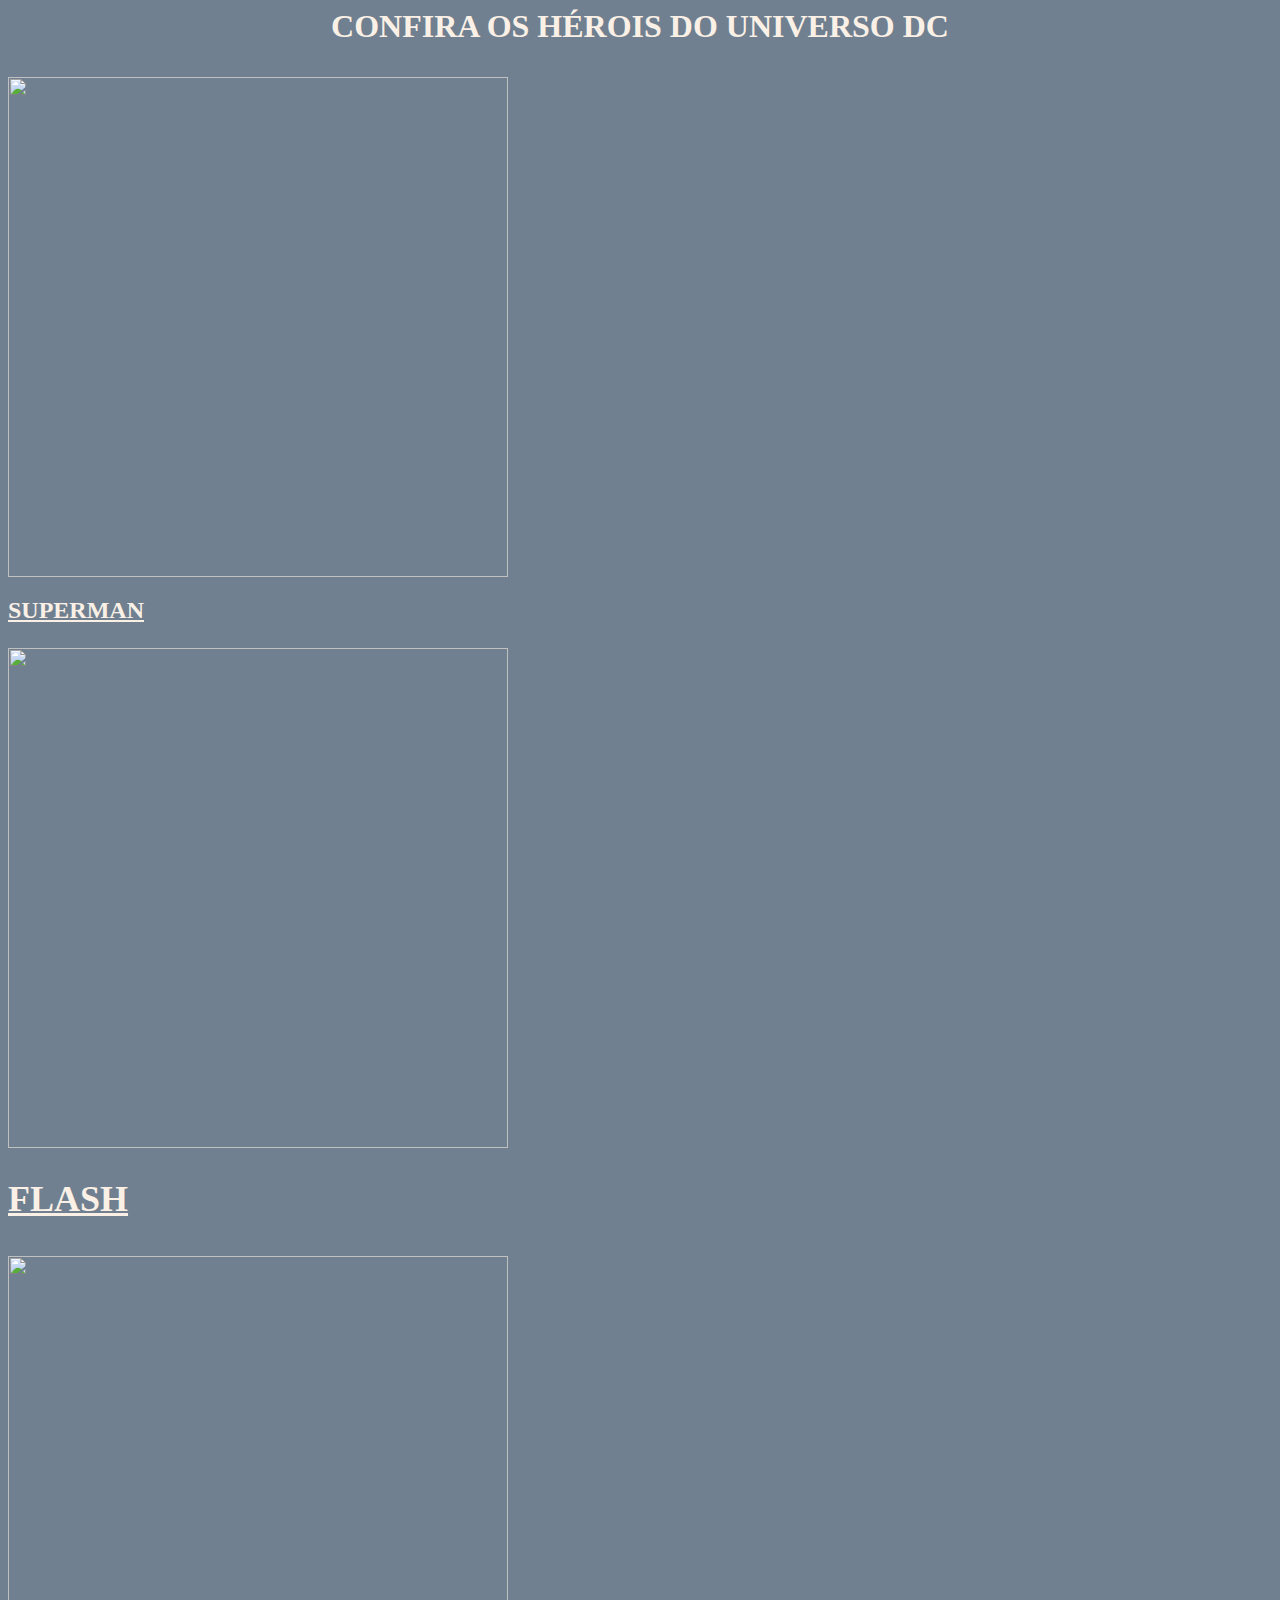
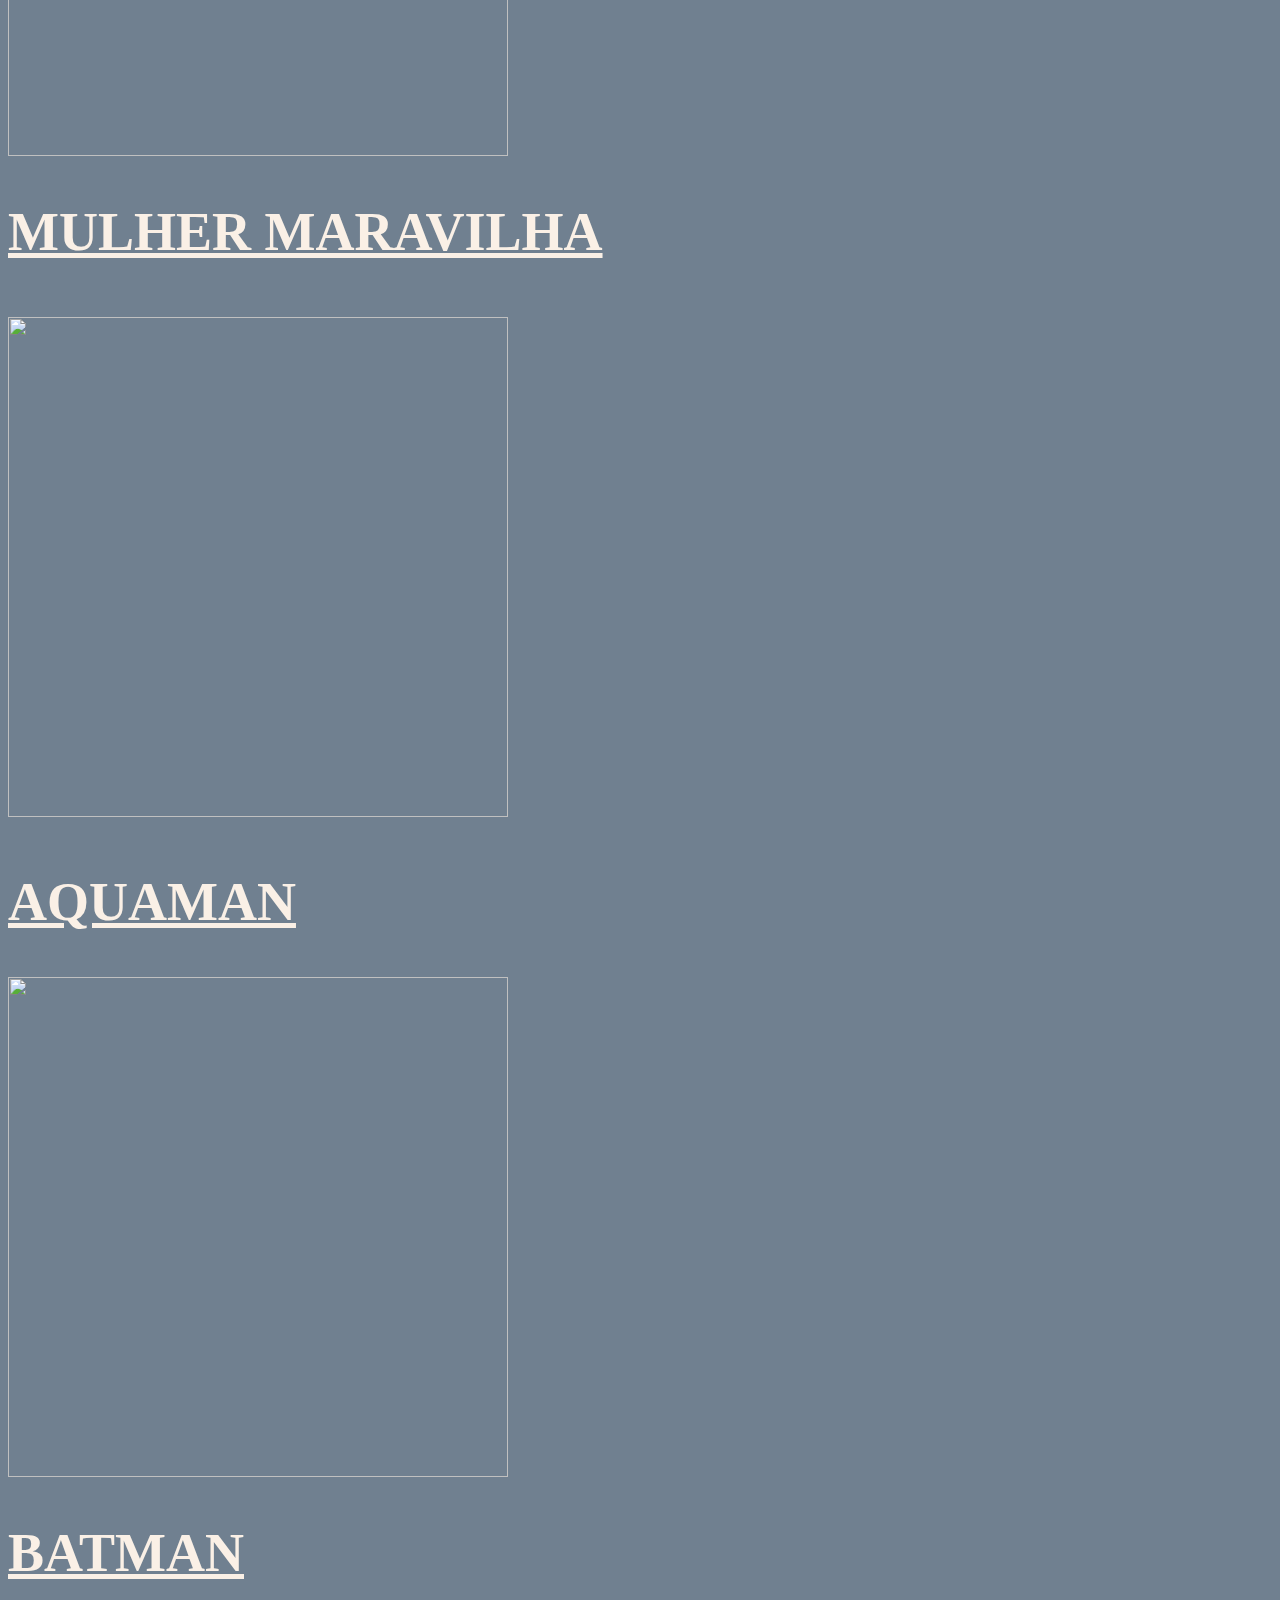
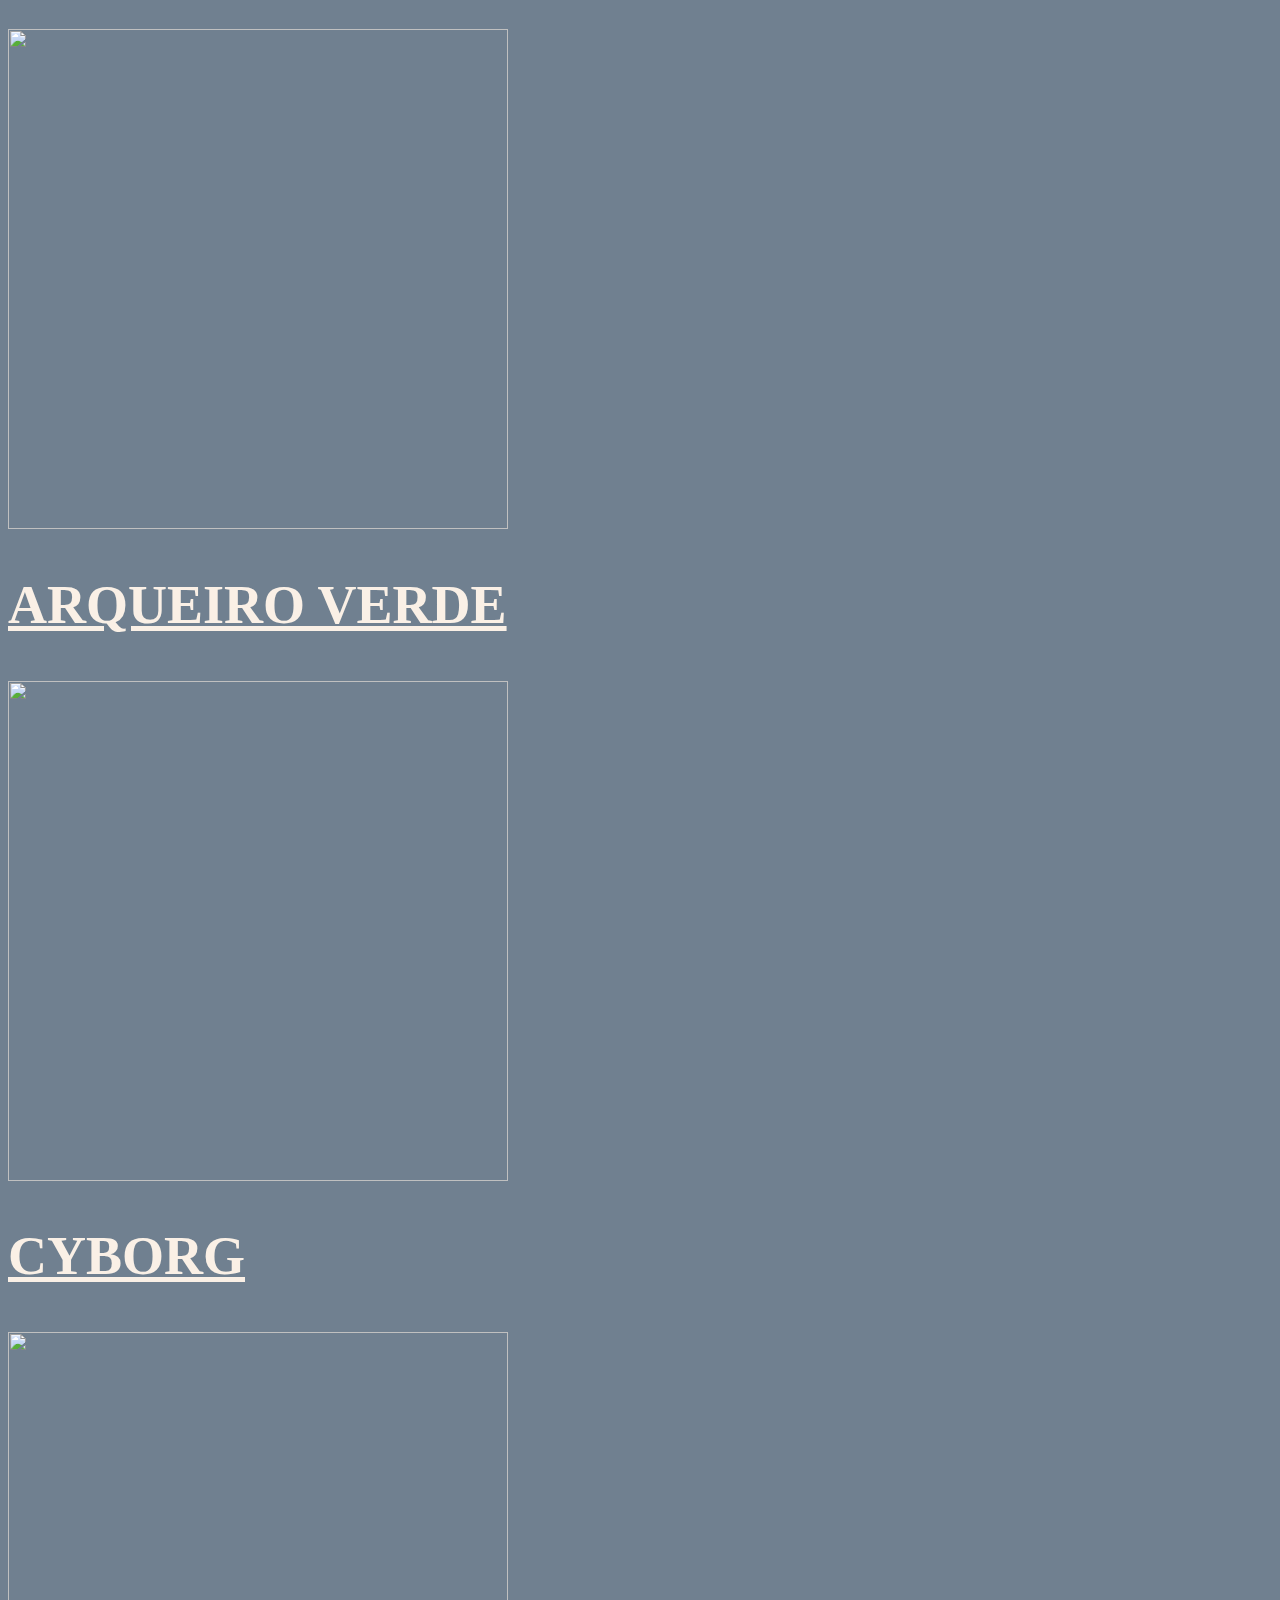
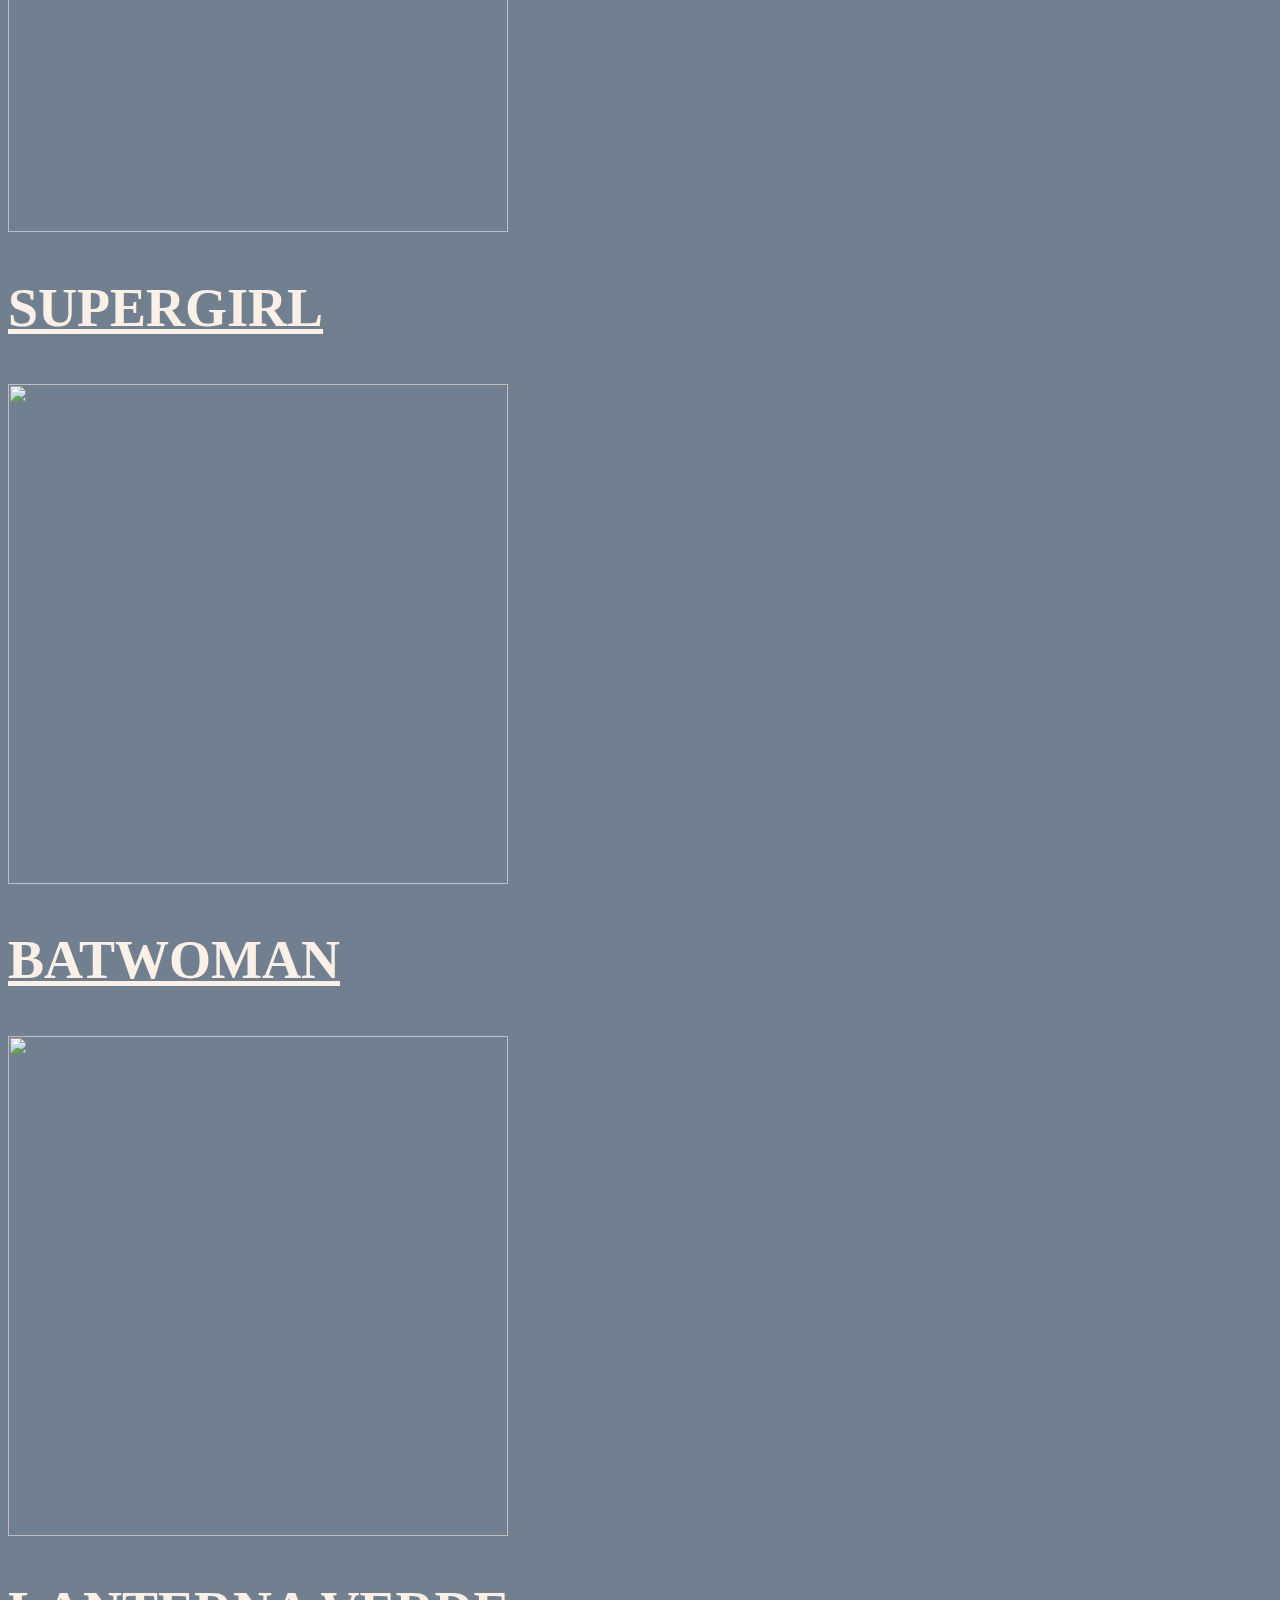
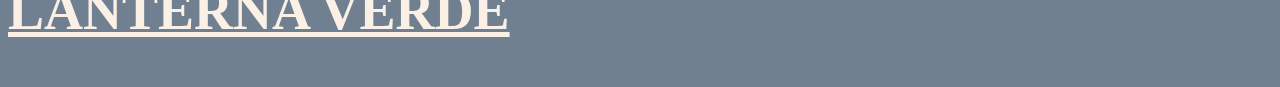
==== index.html @ 8c624219 "adicionando o index" ====
<html>
      <head>
      <title>
     DC UNIVERSE
      </title>
      </head>
      
<body>

 <h1 align="center" 
            style="color:linen;font-family:Prime">
      <p>CONFIRA OS HÉROIS DO UNIVERSO DC</p>
</h1>

<body style="background-color:slategrey"
            background="./images./GRAY.png"> </body>
            
<p> <img src="https://mediavideo.blastingnews.com/p/4/2018/10/16/97d1c77e-0f7d-434f-bdf9-c7d534cb041b.jpg" width="500"> </img> </p> 
      </p> <h2> <a href="https://pt.wikipedia.org/wiki/Superman" 
            target="_blanck" 
            style="color:linen; font-family: Prime" h2> SUPERMAN </p>

 <p><img src="http://papelarrozkantinhodobolo.com.br/wp-content/uploads/2018/06/3-1.jpg" width="500"> </img> </p>
      <p> <h2> <a href="https://pt.wikipedia.org/wiki/The_Flash_(2014)" 
            target="_blanck"
            style="color:linen; font-family: Prime" h2> FLASH </p>
 
<p><img src="./images./MULHER MARAVILHA.jpg" width="500"/> </img></p>
      <p><h2 style="color: linen; font-family: Prime" h2> MULHER MARAVILHA </p>

    <img src="./images./AQUAMANN.jpeg"width="500"/> 
    <p><h2 style="color: linen; font-family:Prime" h2> AQUAMAN </h2></p>

<p><img src="./images./BATMAN.webp"width="500"/></img></p>
    <p><h2 style="color:linen; font-family: Prime" h2> BATMAN </h2>

<p><img src="./images./Arqueiro-Verde.jpg" width="500 " p>
      <p><h2 style="color:linen; font-family: Prime" h2> ARQUEIRO VERDE </h2></p>

<p><img src="./images./CYBORG.jpg" width="500"/>
      <p><h2 style="color:linen; font-family: Prime" h2> CYBORG </h2>

<p><img src="./images./SUPERGIRL.jpg" width="500"></p>
      <p><h2 style="color:linen; font-family: Prime" h2> SUPERGIRL</h2>

<p><img src="./images./BATWOMAN.jpeg" width="500"></p>
      <p><h2 style="color:linen; font-family: Prime" h2>BATWOMAN</h2>

<p><img src=./images./LANTERNA.jpg width="500"></p>
      <p><h2 style="color:linen; font-family: Prime" h2> LANTERNA VERDE</h2>
</html>
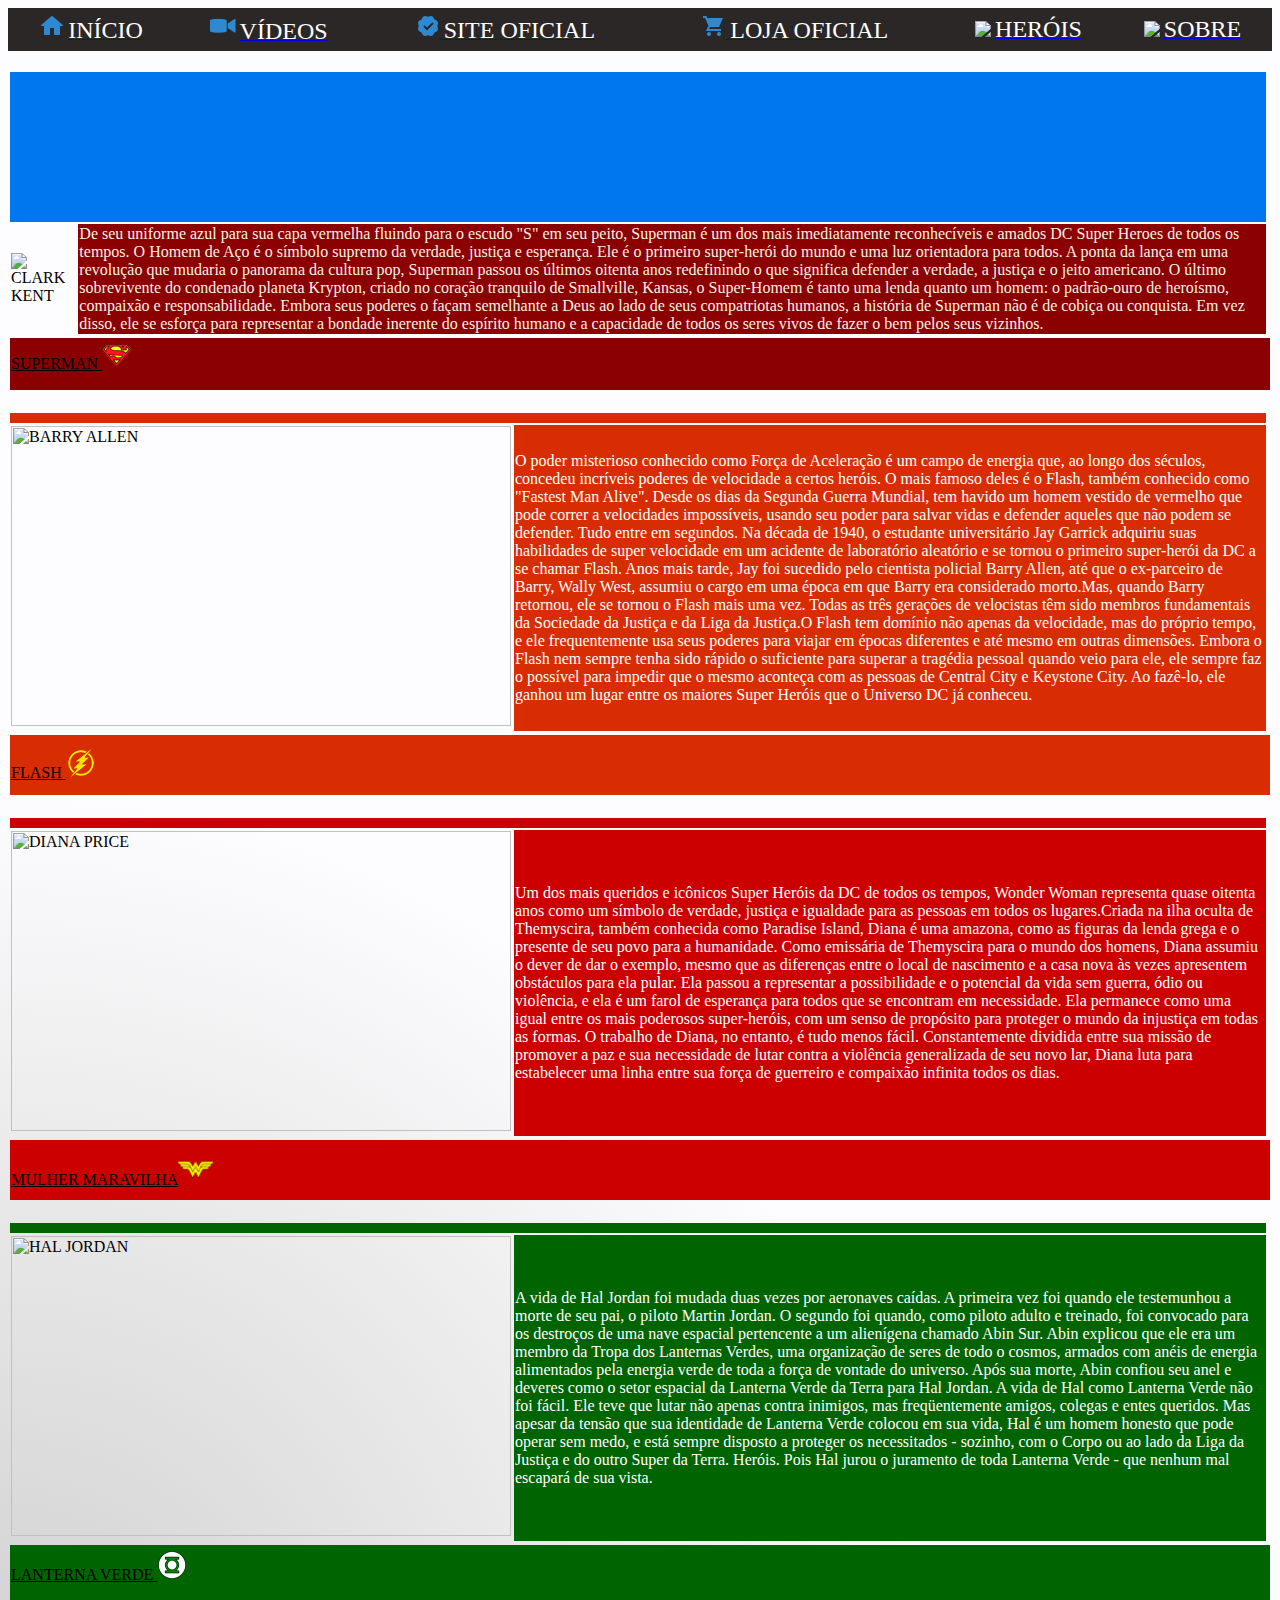
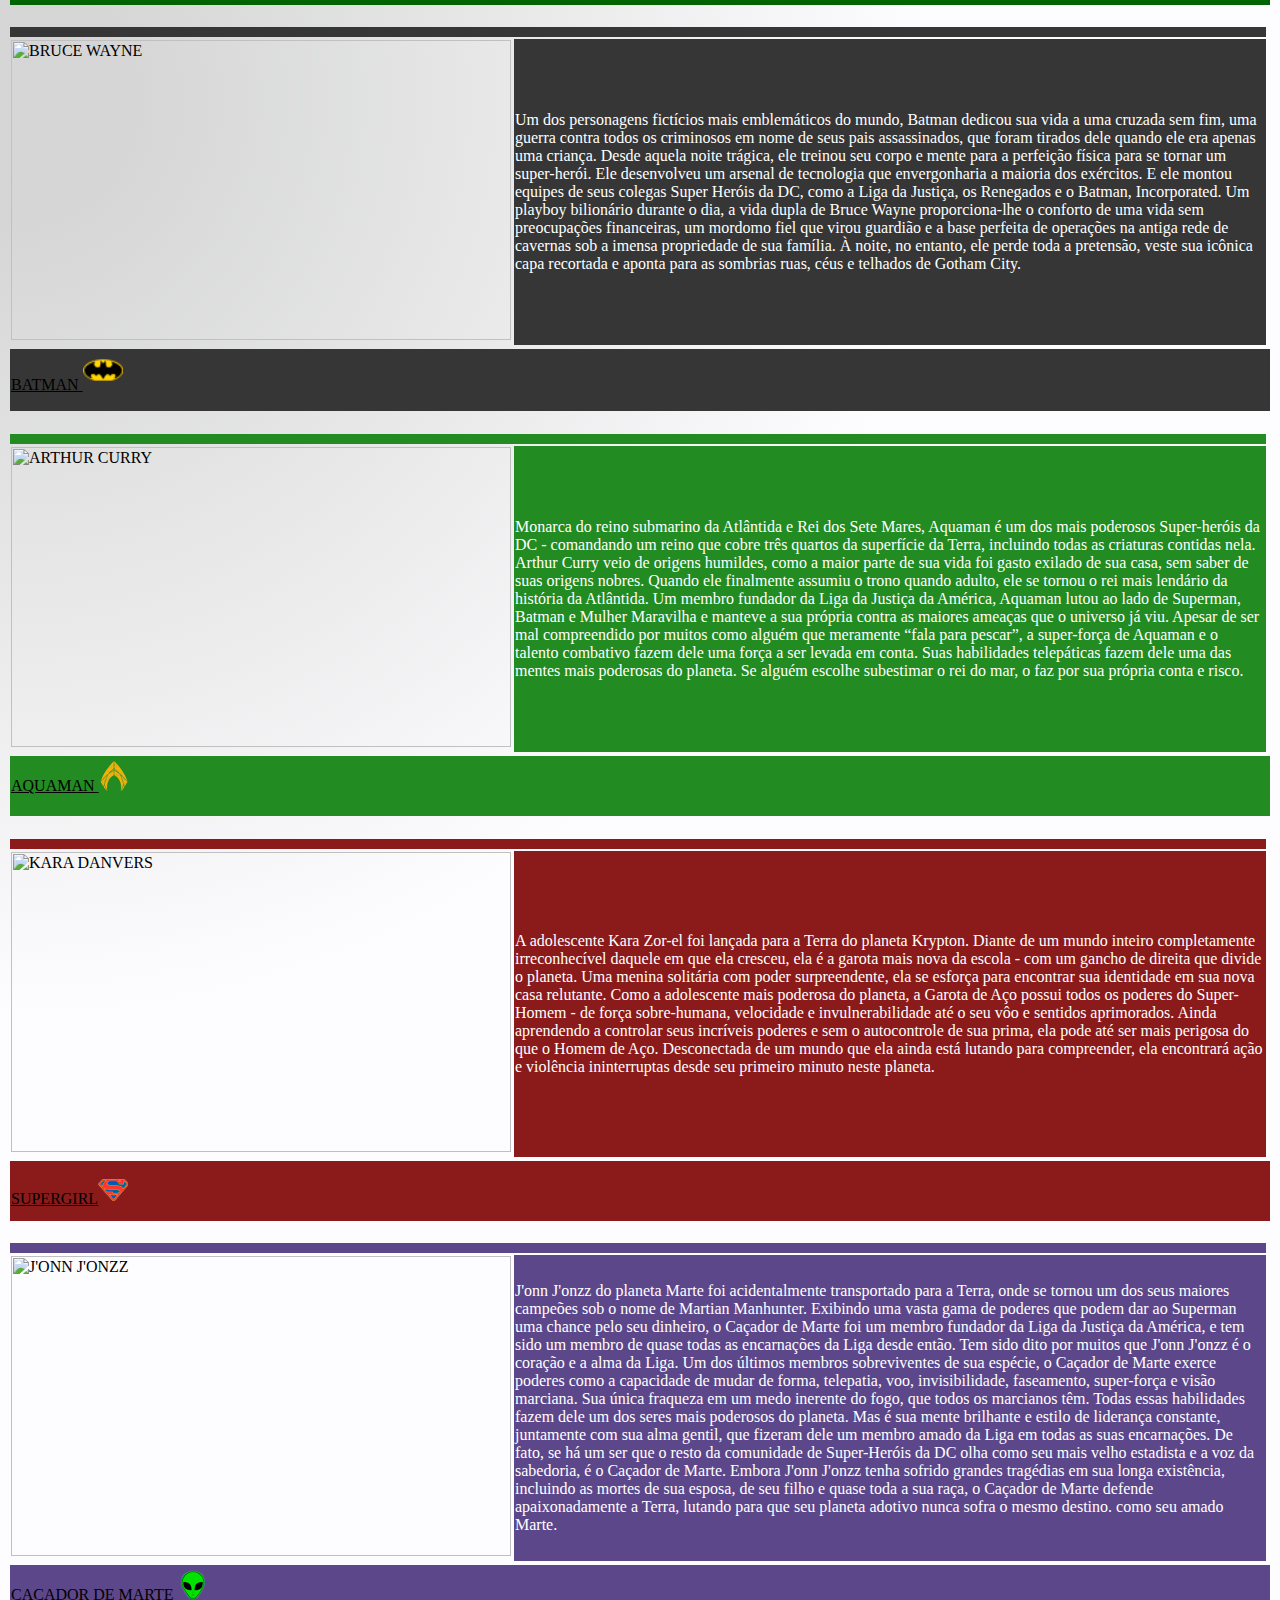
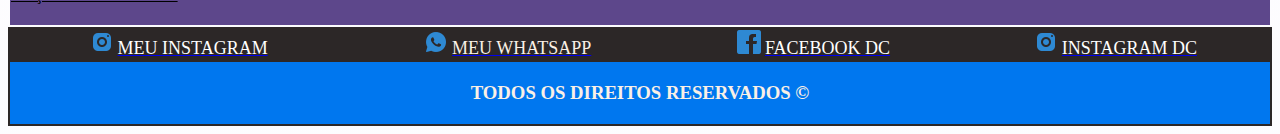
==== commit e48eb1ac: "Upando github" ====
--- a/index.html
+++ b/index.html
@@ -1,51 +1,324 @@
-<html>
+<!DOCTYPE html>
+      <html lang="pt-br">
       <head>
-      <title>
-     DC UNIVERSE
-      </title>
-      </head>
+            <title>
+            DC UNIVERSE
+            </title>
+      <meta charset="utf-8">
+      <meta type="author" content="Pedro Lucas">
+      <meta type="keywords" content="herois, dc comics, superman, batman, loja dc, flash, aquaman, supergirl, videos herois, dc comics, CC">
+      <meta type="descripition" content="site sobre herois da dc comics">
+      <link rel="shortcut icon" href="./images/favicon.png" type="image/x-png"  >
+
+
+<table border="0" valign="middle" style="background-color:rgb(44, 39, 39)" width="100%" height="42.5">
+      <tr align="center">
+            <td><img src="./images/home.png"> <a style="font-family: Tahoma" href="index.html"><font size=5 color="white">INÍCIO</font> </a>      
+            <td><img src="./images/video.png"> <a style="font-family: Tahoma" href="https://www.dccomics.com/videos" target="_blanck"> <font size=5 color="white">VÍDEOS</font> </a> </td>
+            <td><img src="./images/verified.png"><a style="font-family: Tahoma" href="https://www.dccomics.com/" target="_blanck"> <font size=5 color="white">SITE OFICIAL</font> </a> </td>
+            <td><img src="./images/shopp.png"><a style="font-family: Tahoma" href="https://www.lojadccomics.com.br/" target="_blanck"> <font size=5 color="white">LOJA OFICIAL</font> </a> </td>
+            <td><img src="./images./plus.png"> <a style="font-family: Tahoma" href="herois.html" > <font size=5 color="white">HERÓIS</font> </a> </td>
+            <td><img src="./images./about.png"> <a style="font-family: Tahoma" href="sobre nos.html" > <font size=5 color="white">SOBRE</font> </a> </td>
+      </tr>
+            
+
+<body style="background-image: radial-gradient( circle 986px at 0.9% 51%, rgba(195,196,195,0.7) 11.3%, rgba(252,251,254,0.73) 92.6% )"> 
+            
+<table align="center" border="0"> 
+      <tr height="150" width="300";align="center" valign="middle">
+            <td colspan="2" style="background-color:#0077ef" background="./images./logo1.png"  >
+                  <td align="center">                        
+      </tr>
+     
       
-<body>
-
- <h1 align="center" 
-            style="color:linen;font-family:Prime">
-      <p>CONFIRA OS HÉROIS DO UNIVERSO DC</p>
-</h1>
-
-<body style="background-color:slategrey"
-            background="./images./GRAY.png"> </body>
-            
-<p> <img src="https://mediavideo.blastingnews.com/p/4/2018/10/16/97d1c77e-0f7d-434f-bdf9-c7d534cb041b.jpg" width="500"> </img> </p> 
-      </p> <h2> <a href="https://pt.wikipedia.org/wiki/Superman" 
-            target="_blanck" 
-            style="color:linen; font-family: Prime" h2> SUPERMAN </p>
-
- <p><img src="http://papelarrozkantinhodobolo.com.br/wp-content/uploads/2018/06/3-1.jpg" width="500"> </img> </p>
-      <p> <h2> <a href="https://pt.wikipedia.org/wiki/The_Flash_(2014)" 
-            target="_blanck"
-            style="color:linen; font-family: Prime" h2> FLASH </p>
- 
-<p><img src="./images./MULHER MARAVILHA.jpg" width="500"/> </img></p>
-      <p><h2 style="color: linen; font-family: Prime" h2> MULHER MARAVILHA </p>
-
-    <img src="./images./AQUAMANN.jpeg"width="500"/> 
-    <p><h2 style="color: linen; font-family:Prime" h2> AQUAMAN </h2></p>
-
-<p><img src="./images./BATMAN.webp"width="500"/></img></p>
-    <p><h2 style="color:linen; font-family: Prime" h2> BATMAN </h2>
-
-<p><img src="./images./Arqueiro-Verde.jpg" width="500 " p>
-      <p><h2 style="color:linen; font-family: Prime" h2> ARQUEIRO VERDE </h2></p>
-
-<p><img src="./images./CYBORG.jpg" width="500"/>
-      <p><h2 style="color:linen; font-family: Prime" h2> CYBORG </h2>
-
-<p><img src="./images./SUPERGIRL.jpg" width="500"></p>
-      <p><h2 style="color:linen; font-family: Prime" h2> SUPERGIRL</h2>
-
-<p><img src="./images./BATWOMAN.jpeg" width="500"></p>
-      <p><h2 style="color:linen; font-family: Prime" h2>BATWOMAN</h2>
-
-<p><img src=./images./LANTERNA.jpg width="500"></p>
-      <p><h2 style="color:linen; font-family: Prime" h2> LANTERNA VERDE</h2>
+<tr>
+      <td>
+            <img src="./images./SUPER.png"; title="CLARK KENT" width="500">
+      </td>
+            <td bgcolor="darkred">
+            <a style="color:linen; font-family:  Tahoma" > De seu uniforme azul para sua capa vermelha fluindo para o escudo "S" em seu peito, 
+            Superman é um dos mais imediatamente reconhecíveis e amados DC Super Heroes de todos os tempos.
+            O Homem de Aço é o símbolo supremo da verdade, justiça e esperança.
+            Ele é o primeiro super-herói do mundo e uma luz orientadora para todos.
+            A ponta da lança em uma revolução que mudaria o panorama da cultura pop,
+            Superman passou os últimos oitenta anos redefinindo o que significa defender a verdade, a justiça e o jeito americano.
+            O último sobrevivente do condenado planeta Krypton, criado no coração tranquilo de Smallville,
+            Kansas, o Super-Homem é tanto uma lenda quanto um homem: o padrão-ouro de heroísmo, compaixão e responsabilidade.
+            Embora seus poderes o façam semelhante a Deus ao lado de seus compatriotas humanos,
+            a história de Superman não é de cobiça ou conquista. Em vez disso, ele se esforça para representar a bondade 
+            inerente do espírito humano e a capacidade de todos os seres vivos de fazer o bem pelos seus vizinhos.
+            </a>
+      </td>
+</tr>
+
+
+
+<h2>
+     <table  border="0" width="100%" >
+      <tr height="50" >
+            <td style="background-color:darkred">
+                  <a href="https://pt.wikipedia.org/wiki/Superman" 
+                  target="_blanck"
+                  style="color:black; font-family: Tahoma"> SUPERMAN <img src="./images/man.png" width="30"> </p>
+            </td>
+      </tr>
+      </table>
+</h2>
+
+
+<table border="0"> 
+      <tr height="10" align="center" valign="middle">
+            <td colspan="3" style="background-color: #D82D03">
+            <td align="center">
+                              
+      </tr>
+
+
+<tr>
+      <td>
+            <img src="./images./FLASH.jpg"; title="BARRY ALLEN" width="500" height="300">
+      </td>
+             <td colspan="2" bgcolor="#D82D03">
+                  <a style="color:rgb(255, 255, 255); font-family:  Tahoma" >O poder misterioso conhecido como Força de Aceleração é um campo de energia que, ao longo dos séculos, concedeu incríveis poderes de velocidade a certos heróis.
+                        O mais famoso deles é o Flash, também conhecido como "Fastest Man Alive". Desde os dias da Segunda Guerra Mundial, tem havido um homem vestido de vermelho que pode correr a velocidades impossíveis, usando seu poder para salvar vidas e defender aqueles que não podem se defender.
+                        Tudo entre em segundos. Na década de 1940, o estudante universitário Jay Garrick adquiriu suas habilidades de super velocidade em um acidente de laboratório aleatório e se tornou o primeiro super-herói da DC a se chamar Flash.
+                        Anos mais tarde, Jay foi sucedido pelo cientista policial Barry Allen, até que o ex-parceiro de Barry, Wally West, assumiu o cargo em uma época em que Barry era considerado morto.Mas, quando Barry retornou, ele se tornou o Flash mais uma vez.
+                        Todas as três gerações de velocistas têm sido membros fundamentais da Sociedade da Justiça e da Liga da Justiça.O Flash tem domínio não apenas da velocidade, mas do próprio tempo, e ele frequentemente usa seus poderes para viajar em épocas diferentes e até mesmo em outras dimensões.
+                        Embora o Flash nem sempre tenha sido rápido o suficiente para superar a tragédia pessoal quando veio para ele, ele sempre faz o possível para impedir que o mesmo aconteça com as pessoas de Central City e Keystone City. 
+                        Ao fazê-lo, ele ganhou um lugar entre os maiores Super Heróis que o Universo DC já conheceu.
+                  </a>
+      </td>
+</tr>
+            
+            
+            
+<h3>
+      <table border="0" width="100%" >
+            <tr height="60" >
+                  <td style="background-color:#D82D03" colspan="2">
+                        <a href="https://pt.wikipedia.org/wiki/Flash_(DC_Comics)" 
+                        target="_blanck"
+                        style="color:black; font-family: Tahoma" font size="7"> FLASH <img src="./images/flashicon.png" width="30" </p>
+                  </td>
+            </tr>
+      
+<table border="0"> 
+            <tr height="10" align="center" valign="middle">
+                  <td colspan="4" style="background-color: #CD0000">
+                  <td align="center">
+            
+               
+<tr>
+      <td>
+            <img src="./images./MULHER MARAVILHA.jpg"; title="DIANA PRICE" width="500" height="300">
+      </td>
+            <td colspan="3" bgcolor="#CD0000">
+                  <a style="color:rgb(255, 255, 255); font-family:  Tahoma" >
+                        Um dos mais queridos e icônicos Super Heróis da DC de todos os tempos,
+                        Wonder Woman representa quase oitenta anos como um símbolo de verdade, justiça e igualdade para as pessoas em todos os lugares.Criada na ilha oculta de Themyscira, também conhecida como Paradise Island, Diana é uma amazona, como as figuras da lenda grega e o presente de seu povo para a humanidade.
+                        Como emissária de Themyscira para o mundo dos homens, Diana assumiu o dever de dar o exemplo, mesmo que as diferenças entre o local de nascimento e a casa nova às vezes apresentem obstáculos para ela pular. 
+                        Ela passou a representar a possibilidade e o potencial da vida sem guerra, ódio ou violência, e ela é um farol de esperança para todos que se encontram em necessidade.
+                        Ela permanece como uma igual entre os mais poderosos super-heróis, com um senso de propósito para proteger o mundo da injustiça em todas as formas.
+                        O trabalho de Diana, no entanto, é tudo menos fácil.                               Constantemente dividida entre sua missão de promover a paz e sua necessidade de lutar contra a violência generalizada de seu novo lar, 
+                        Diana luta para estabelecer uma linha entre sua força de guerreiro e compaixão infinita todos os dias.
+                  </a>
+      </td>
+</tr>
+                  
+                    
+<h3>
+      <table border="0" width="100%" >
+            <tr height="60" >
+                  <td style="background-color:#CD0000" colspan="2">
+                        <a href="https://pt.wikipedia.org/wiki/Mulher-Maravilha" 
+                              target="_blanck"
+                              style="color:black; font-family: Tahoma">MULHER MARAVILHA<img src="./images/mulhericon.png" width="35"</p>
+                  </td>
+            </tr>
+      </table>
+
+<table border="0"> 
+            <tr height="10" align="center" valign="middle">
+                  <td colspan="4" style="background-color:#006400">
+                  <td align="center">
+
+
+
+<tr>
+      <td>
+            <img src="./images./LANTERNA VERDE.jpg"; title="HAL JORDAN" width="500" height="300">
+      </td>
+            <td colspan="3" bgcolor="#006400">
+                  <a style="color:rgb(255, 255, 255); font-family:  Tahoma">
+                        A vida de Hal Jordan foi mudada duas vezes por aeronaves caídas. A primeira vez foi quando ele testemunhou a morte de seu pai, o piloto Martin Jordan. 
+                        O segundo foi quando, como piloto adulto e treinado, foi convocado para os destroços de uma nave espacial pertencente a um alienígena chamado Abin Sur. Abin explicou que ele era um membro da Tropa dos Lanternas Verdes, uma organização de seres de todo o cosmos, armados com anéis de energia alimentados pela energia verde de toda a força de vontade do universo. 
+                        Após sua morte, Abin confiou seu anel e deveres como o setor espacial da Lanterna Verde da Terra para Hal Jordan.
+                        A vida de Hal como Lanterna Verde não foi fácil. Ele teve que lutar não apenas contra inimigos, mas freqüentemente amigos, colegas e entes queridos. 
+                        Mas apesar da tensão que sua identidade de Lanterna Verde colocou em sua vida, Hal é um homem honesto que pode operar sem medo, e está sempre disposto a proteger os necessitados - sozinho, com o Corpo ou ao lado da Liga da Justiça e do outro Super da Terra. Heróis. 
+                        Pois Hal jurou o juramento de toda Lanterna Verde - que nenhum mal escapará de sua vista.
+                  </a>
+            </td>
+</tr>
+                                            
+<h3>
+      <table border="0" width="100%" >
+                  <tr height="60" >
+                        <td style="background-color:#006400" colspan="2">
+                              <a href="https://pt.wikipedia.org/wiki/Lanterna_Verde" 
+                                    target="_blanck"
+                                    style="color:black; font-family: Tahoma">LANTERNA VERDE <img src="./images/lanterna.png" width="30"> </p>
+                        </td>
+                  </tr>
+      </table>
+
+<table border="0"> 
+      <tr height="10" align="center" valign="middle">
+            <td colspan="4" style="background-color:#363636">
+            <td align="center">
+      
+
+<tr>
+      <td>
+            <img src="./images./BATMAN.jpg"; title="BRUCE WAYNE" width="500" height="300">
+      </td>
+            <td colspan="3" bgcolor="#363636">
+                  <a style="color:rgb(255, 255, 255); font-family:  Tahoma" >
+                  Um dos personagens fictícios mais emblemáticos do mundo, Batman dedicou sua vida a uma cruzada sem fim, uma guerra contra todos os criminosos em nome de seus pais assassinados, que foram tirados dele quando ele era apenas uma criança. 
+                  Desde aquela noite trágica, ele treinou seu corpo e mente para a perfeição física para se tornar um super-herói. Ele desenvolveu um arsenal de tecnologia que envergonharia a maioria dos exércitos. 
+                  E ele montou equipes de seus colegas Super Heróis da DC, como a Liga da Justiça, os Renegados e o Batman, Incorporated.
+                  Um playboy bilionário durante o dia, a vida dupla de Bruce Wayne proporciona-lhe o conforto de uma vida sem preocupações financeiras, um mordomo fiel que virou guardião e a base perfeita de operações na antiga rede de cavernas sob a imensa propriedade de sua família. 
+                  À noite, no entanto, ele perde toda a pretensão, veste sua icônica capa recortada e aponta para as sombrias ruas, céus e telhados de Gotham City.      
+                  </a>
+            </td>
+</tr>
+                                    
+                                      
+<h3>
+      <table border="0" width="100%" >
+            <tr height="60" >
+                  <td style="background-color:#363636" colspan="2">
+                        <a href="https://pt.wikipedia.org/wiki/Batman" 
+                        target="_blanck"
+                        style="color:black; font-family: Tahoma">BATMAN <img src="./images/batmanicon.png" width="40"> </p>
+                  </td>
+            </tr>
+      </table>
+                  
+
+<table border="0"> 
+      <tr height="10" align="center" valign="middle">
+            <td colspan="4" style="background-color:#228B22">
+            <td align="center">
+
+
+<tr>
+      <td>
+            <img src="./images./AQUAMAN.jpg"; title="ARTHUR CURRY" width="500" height="300">
+      </td>
+            <td colspan="3" bgcolor="#228B22">
+                  <a style="color:rgb(255, 255, 255); font-family:  Tahoma">Monarca do reino submarino da Atlântida e Rei dos Sete Mares, 
+                        Aquaman é um dos mais poderosos Super-heróis da DC - comandando um reino que cobre três quartos da superfície da Terra, incluindo todas as criaturas contidas nela. 
+                        Arthur Curry veio de origens humildes, como a maior parte de sua vida foi gasto exilado de sua casa, sem saber de suas origens nobres. 
+                        Quando ele finalmente assumiu o trono quando adulto, ele se tornou o rei mais lendário da história da Atlântida.
+                        Um membro fundador da Liga da Justiça da América, Aquaman lutou ao lado de Superman, Batman e Mulher Maravilha e manteve a sua própria contra as maiores ameaças que o universo já viu. Apesar de ser mal compreendido por muitos como alguém que meramente “fala para pescar”, a super-força de Aquaman e o talento combativo fazem dele uma força a ser levada em conta. Suas habilidades telepáticas fazem dele uma das mentes mais poderosas do planeta. 
+                        Se alguém escolhe subestimar o rei do mar, o faz por sua própria conta e risco.               
+                  </a>
+            </td>
+</tr>
+                                                              
+<h3>
+      <table border="0" width="100%" >
+                  <tr height="60" >
+                        <td style="background-color:#228B22" colspan="2">
+                              <a href="https://pt.wikipedia.org/wiki/Aquaman" 
+                                    target="_blanck"
+                                    style="color:black; font-family: Tahoma">AQUAMAN <img src="./images/aqua.png"> </p>
+                        </td>
+                  </tr>
+</table>
+
+<table border="0"> 
+      <tr height="10" align="center" valign="middle">
+            <td colspan="4" style="background-color:#8B1A1A">
+            <td align="center">
+
+
+<tr>
+      <td>
+            <img src="./images./SUPERGIRL.jpg"; title="KARA DANVERS" width="500" height="300">
+      </td>
+            <td colspan="3" bgcolor="#8B1A1A">
+                        <a style="color:rgb(255, 255, 255); font-family: Tahoma">A adolescente Kara Zor-el foi lançada para a Terra do planeta Krypton. 
+                              Diante de um mundo inteiro completamente irreconhecível daquele em que ela cresceu, 
+                              ela é a garota mais nova da escola - com um gancho de direita que divide o planeta. 
+                              Uma menina solitária com poder surpreendente, ela se esforça para encontrar sua identidade em sua nova casa relutante.
+                              Como a adolescente mais poderosa do planeta, a Garota de Aço possui todos os poderes do Super-Homem - de força sobre-humana, velocidade e invulnerabilidade até o seu vôo e sentidos aprimorados. 
+                              Ainda aprendendo a controlar seus incríveis poderes e sem o autocontrole de sua prima, ela pode até ser mais perigosa do que o Homem de Aço. 
+                              Desconectada de um mundo que ela ainda está lutando para compreender, ela encontrará ação e violência ininterruptas desde seu primeiro minuto neste planeta.              
+                        </a>
+            </td>
+</tr>
+                                                                                
+<h3>
+      <table border="0" width="100%" >
+            <tr height="60" >
+                  <td style="background-color:#8B1A1A" colspan="2">
+                        <a href="https://pt.wikipedia.org/wiki/Supergirl" 
+                              target="_blanck"
+                              style="color:black; font-family: Tahoma">SUPERGIRL<img src="./images/supericon.png"</p>
+                  </td>
+            </tr>
+
+<table border="0"> 
+      <tr height="10" align="center" valign="middle">
+            <td colspan="4" style="background-color:#5D478B">
+            <td align="center">
+
+
+<tr>
+      <td>
+            <img src="./images./MARTIAN.jpg"; title=" J'ONN J'ONZZ" width="500" height="300">
+      </td>
+            <td colspan="3" bgcolor="#5D478B">
+                        <a style="color:rgb(255, 255, 255); font-family:  Tahoma">J'onn J'onzz do planeta Marte foi acidentalmente transportado para a Terra, onde se tornou um dos seus maiores campeões sob o nome de Martian Manhunter. 
+                              Exibindo uma vasta gama de poderes que podem dar ao Superman uma chance pelo seu dinheiro, o Caçador de Marte foi um membro fundador da Liga da Justiça da América, e tem sido um membro de quase todas as encarnações da Liga desde então. 
+                              Tem sido dito por muitos que J'onn J'onzz é o coração e a alma da Liga.
+                              Um dos últimos membros sobreviventes de sua espécie, o Caçador de Marte exerce poderes como a capacidade de mudar de forma, telepatia, voo, invisibilidade, faseamento, super-força e visão marciana. 
+                              Sua única fraqueza em um medo inerente do fogo, que todos os marcianos têm. 
+                              Todas essas habilidades fazem dele um dos seres mais poderosos do planeta. Mas é sua mente brilhante e estilo de liderança constante, juntamente com sua alma gentil, que fizeram dele um membro amado da Liga em todas as suas encarnações. 
+                              De fato, se há um ser que o resto da comunidade de Super-Heróis da DC olha como seu mais velho estadista e a voz da sabedoria, é o Caçador de Marte.
+                              Embora J'onn J'onzz tenha sofrido grandes tragédias em sua longa existência, incluindo as mortes de sua esposa, de seu filho e quase toda a sua raça, o Caçador de Marte defende apaixonadamente a Terra, lutando para que seu planeta adotivo nunca sofra o mesmo destino. como seu amado Marte.
+                        </a>
+            </td>
+</tr>
+                                                                                
+<h3>
+      <table border="0" width="100%" >
+            <tr height="60" >
+                  <td style="background-color:#5D478B" colspan="2">
+                        <a href="https://pt.wikipedia.org/wiki/Ca%C3%A7ador_de_Marte" 
+                              target="_blanck"
+                              style="color:black; font-family: Tahoma">CAÇADOR DE MARTE <img src="./images/alien.png"></p>
+                  </td>
+            </tr>
+
+
+
+
+<table border="0" valign="middle" style="background-color:rgb(44, 39, 39)" width="100%" height="44.5">
+      <tr align="center">
+            <td> <img src="./images/instagram.png"> <a style="font-family: Tahoma" href="https://www.instagram.com/impelucas/?hl=pt-br" target="_blanck"><font size=4.8; color="white">MEU INSTAGRAM</font> </a> </td>
+            <td> <img src="./images/whatsapp_24px.png"> <a style="font-family: Tahoma" href="https://bit.ly/2L8kLHl"> <font size=4.8; color="linen"> MEU WHATSAPP </font> </a> </td>
+            <td> <img src="./images/facebook.png"> <a style="font-family: Tahoma" href=" https://www.facebook.com/dc/" target="_blanck"> <font size=4.8; color="white">FACEBOOK DC</font> </a> </td>
+            <td> <img src="./images/instagram.png"> <a style="font-family: Tahoma" href="https://www.instagram.com/dccomics/?hl=pt-br" target="_blanck"> <font size=4.8; color="white">INSTAGRAM DC</font> </a> 
+            </td>
+      </tr>
+      
+<tr>
+      <td bgcolor="#0077ef" align="center" valign="middle" height="10" colspan="4">
+      <h3 style="color: linen; font-family: Tahoma"> TODOS OS DIREITOS RESERVADOS © </h3>
+</td>
+</tr>
+
 </html>
+</body>